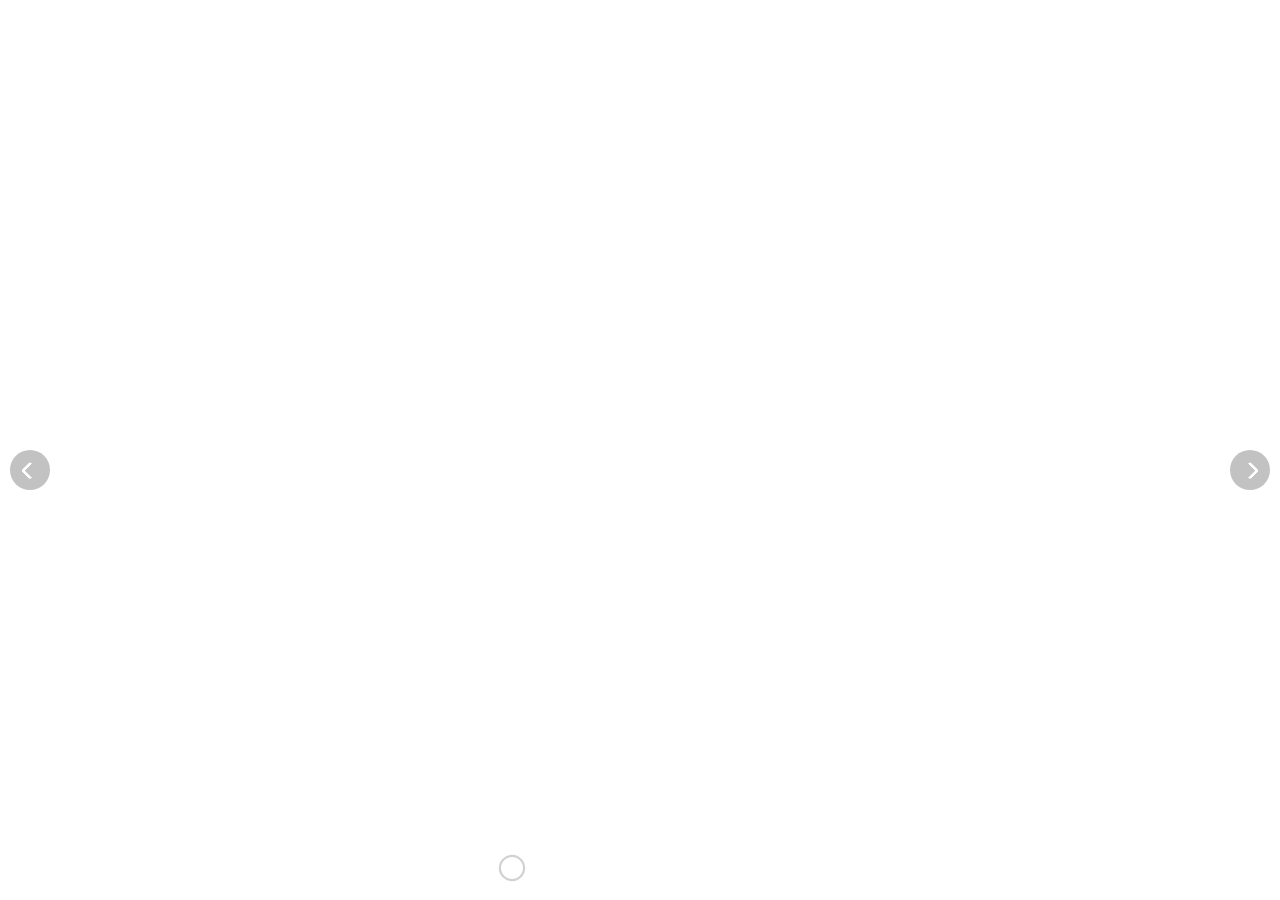
==== demos/Slideshow Autoplay/index.html @ 226c1ebb "new slide change callback and demos" ====
<html lang="en">

<head>
    <meta charset="UTF-8">
    <meta name="viewport" content="width=device-width, initial-scale=1.0">
    <link rel="stylesheet" href="./styles.css">
    <script src="../../infinitySlider.js"></script>
    <title>Document</title>
</head>

<body>
    <div class="slider">
        <div class="slide bg1"></div>
        <input type="button" class="slidedot" onclick="myslider.activateSlide(this);">

        <div class="slide bg2"></div>
        <input type="button" class="slidedot" onclick="myslider.activateSlide(this);">

        <div class="slide bg3"></div>
        <input type="button" class="slidedot" onclick="myslider.activateSlide(this);">

        <div class="slide bg4"></div>
        <input type="button" class="slidedot" onclick="myslider.activateSlide(this);">

        <div class="slide bg5"></div>
        <input type="button" class="slidedot" onclick="myslider.activateSlide(this);">

        <button class="slider-control slider-prev" onclick="myslider.prev();">
            <div></div>
        </button>
        <button class="slider-control slider-next" onclick="myslider.next();">
            <div></div>
        </button>
    </div>
    <script>
        var myslider = null;
        document.addEventListener("DOMContentLoaded", function (event) {
            myslider = new infinitySlider({
                enableSlideLoop: true, /*enables slide looping*/
                autoplay: true, /*enables autoplay*/
                autoplayTime: 4, /*switches slide every 4 seconds*/
            });
        });

    </script>
</body>

</html>
---- demos/Slideshow Autoplay/styles.css ----
body,
html {
  padding: 0;
  margin: 0;
  width: 100vw;
  height: 100vh;
  display: flex;
  align-items: center;
  justify-content: center;
  overflow: hidden;
}

.slider {
  padding: 0;
  width: 100%;
  height: 100%;
  text-align: center;
  display: flex;
  align-items: flex-end;
  justify-content: center;
}

.slide {
  position: absolute;
  background-position: center;
  background-size: cover;
  background-repeat: no-repeat;
  width: 100%;
  height: 100%;
  top: 0;
  left: 0;
  opacity: 1;
  margin: 0;
  transition: all 0.5s ease;
}

.slidedot {
  width: 20px;
  height: 20px;
  margin: 20px;
  padding: 10px;
  border: solid 2px rgba(255, 255, 255, 0.8);
  border-radius: 50%;
  background-color: rgba(255, 255, 255, 0.2);
  transition: all 0.5s ease;
  z-index: 1;
}

.slidedot:focus {
    outline: none;
}

.slidedot.dot-active {
  transform: scale(1.1);
  background-color: rgba(255, 255, 255, 0.7);
  border: solid 2px rgba(198, 198, 198, 0.8);
}

.slider-control > div {
  margin: auto;
  width: 10px;
  height: 10px;
  border-style: solid;
  border-color: #fff;
  border-radius: 3px;
  background: transparent;
}

.slider-prev > div {
  border-width: 0 0 3px 3px;
}

.slider-next > div {
  border-width: 3px 3px 0 0;
}

.slider-prev {
  position: absolute;
  top: 50%;
  left: 10px;
}

.slider-next {
  position: absolute;
  top: 50%;
  right: 10px;
}

.slider-control {
  width: 40px;
  height: 40px;
  transform: rotate(45deg);
  border-radius: 50%;
  border-style: none;
  background: rgba(0, 0, 0, 0.6);
  color: #fff;
  font-weight: 900;
  font-size: 20px;
  opacity: 0.4;
  z-index: 1;
  transition: all 0.4s ease-in-out;
}

.slider-control:hover {
  opacity: 0.8;
  transform: scale(1.2);
  transform: rotate(45deg);
}

.slider-control:focus {
  outline: none;
}

.bg1 {
  background-image: url(https://images.unsplash.com/photo-1422806310414-91469fe4977e?ixlib=rb-0.3.5&q=85&fm=jpg&crop=entropy&cs=srgb&ixid=eyJhcHBfaWQiOjE0NTg5fQ&s=114e7a73b2385128045a5555b981e939);
}
.bg2 {
  background-image: url(https://images.unsplash.com/photo-1490020641477-3b0e96306b9a?ixlib=rb-0.3.5&q=85&fm=jpg&crop=entropy&cs=srgb&ixid=eyJhcHBfaWQiOjE0NTg5fQ&s=d8358f021c68f49335fe44b10f70b700);
}
.bg3 {
  background-image: url(https://images.unsplash.com/photo-1512529111457-3e8a595ef8e9?ixlib=rb-0.3.5&q=85&fm=jpg&crop=entropy&cs=srgb&ixid=eyJhcHBfaWQiOjE0NTg5fQ&s=9b3ab76b65a358830d60ca43be76f2e1);
}
.bg4 {
  background-image: url(https://images.unsplash.com/photo-1504700610630-ac6aba3536d3?ixlib=rb-0.3.5&q=85&fm=jpg&crop=entropy&cs=srgb&ixid=eyJhcHBfaWQiOjE0NTg5fQ&s=92d2cae094fb24e5266221828ee251e2);
}
.bg5 {
  background-image: url(https://images.unsplash.com/reserve/wPCyys8TPCHY3GXm2N2D_ssp_inthewoods_1.jpg?ixlib=rb-0.3.5&q=85&fm=jpg&crop=entropy&cs=srgb&ixid=eyJhcHBfaWQiOjE0NTg5fQ&s=654d988a19f43ca9ac27f2eacbe2a554);
}
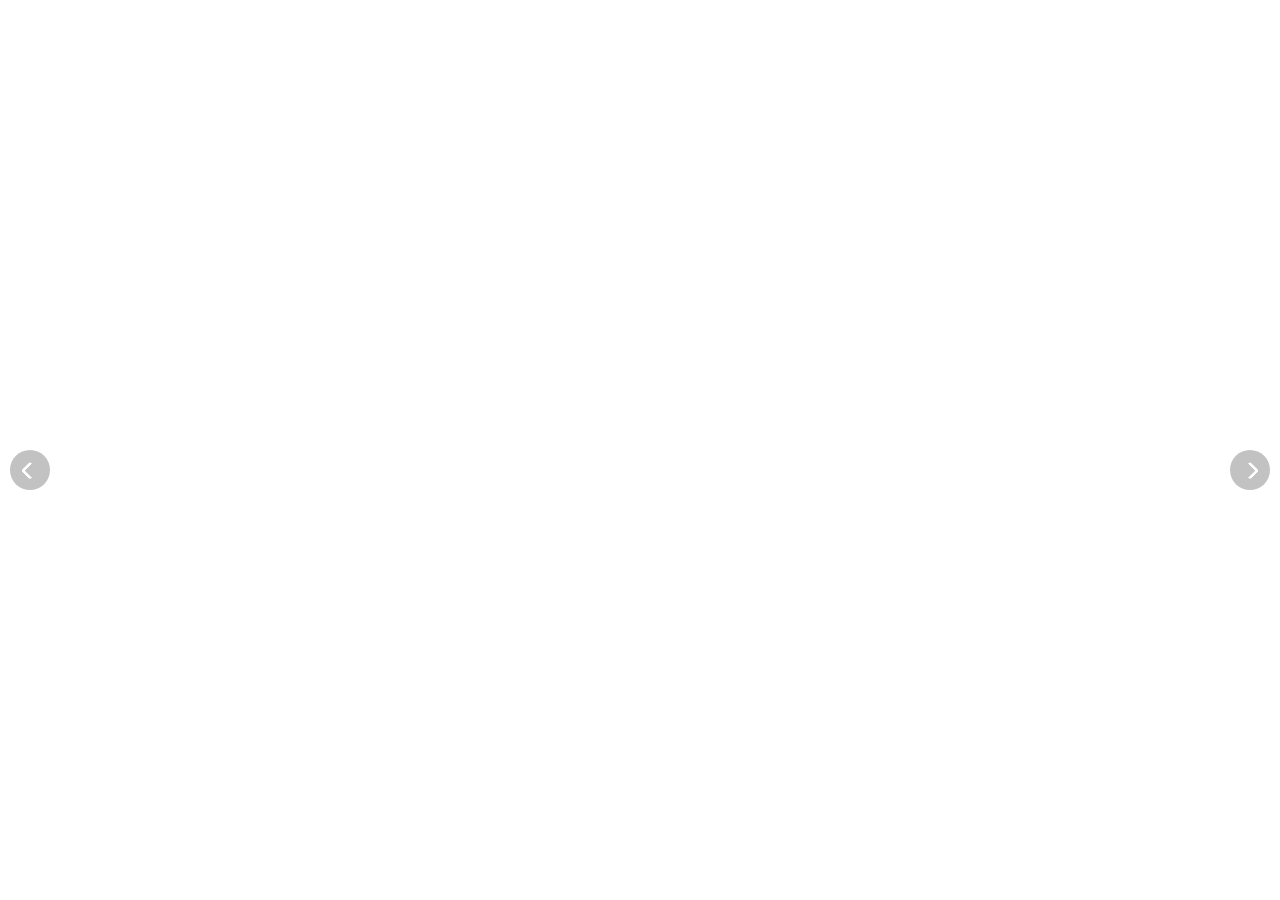
==== commit 2b81cf9a: "updated demos" ====
--- a/demos/Slideshow Autoplay/index.html
+++ b/demos/Slideshow Autoplay/index.html
@@ -4,7 +4,9 @@
     <meta charset="UTF-8">
     <meta name="viewport" content="width=device-width, initial-scale=1.0">
     <link rel="stylesheet" href="./styles.css">
-    <script src="../../infinitySlider.js"></script>
+    <script type="application/javascript" src="https://cdn.jsdelivr.net/gh/Paciente8159/transitionJS/transition.js" crossorigin="anonymous"></script>
+    <script type="application/javascript" src="https://cdn.jsdelivr.net/gh/Paciente8159/transitionJS/transition.easings.js" crossorigin="anonymous"></script>
+    <script type="application/javascript"  src="../../infinitySlider.js"></script>
     <title>Document</title>
 </head>
 
@@ -38,7 +40,7 @@
             myslider = new infinitySlider({
                 enableSlideLoop: true, /*enables slide looping*/
                 autoplay: true, /*enables autoplay*/
-                autoplayTime: 4, /*switches slide every 4 seconds*/
+                autoplayTime: 4000, /*switches slide every 4 seconds*/
             });
         });
 
--- a/demos/Slideshow Autoplay/styles.css
+++ b/demos/Slideshow Autoplay/styles.css
@@ -31,7 +31,6 @@
   left: 0;
   opacity: 1;
   margin: 0;
-  transition: all 0.5s ease;
 }
 
 .slidedot {
